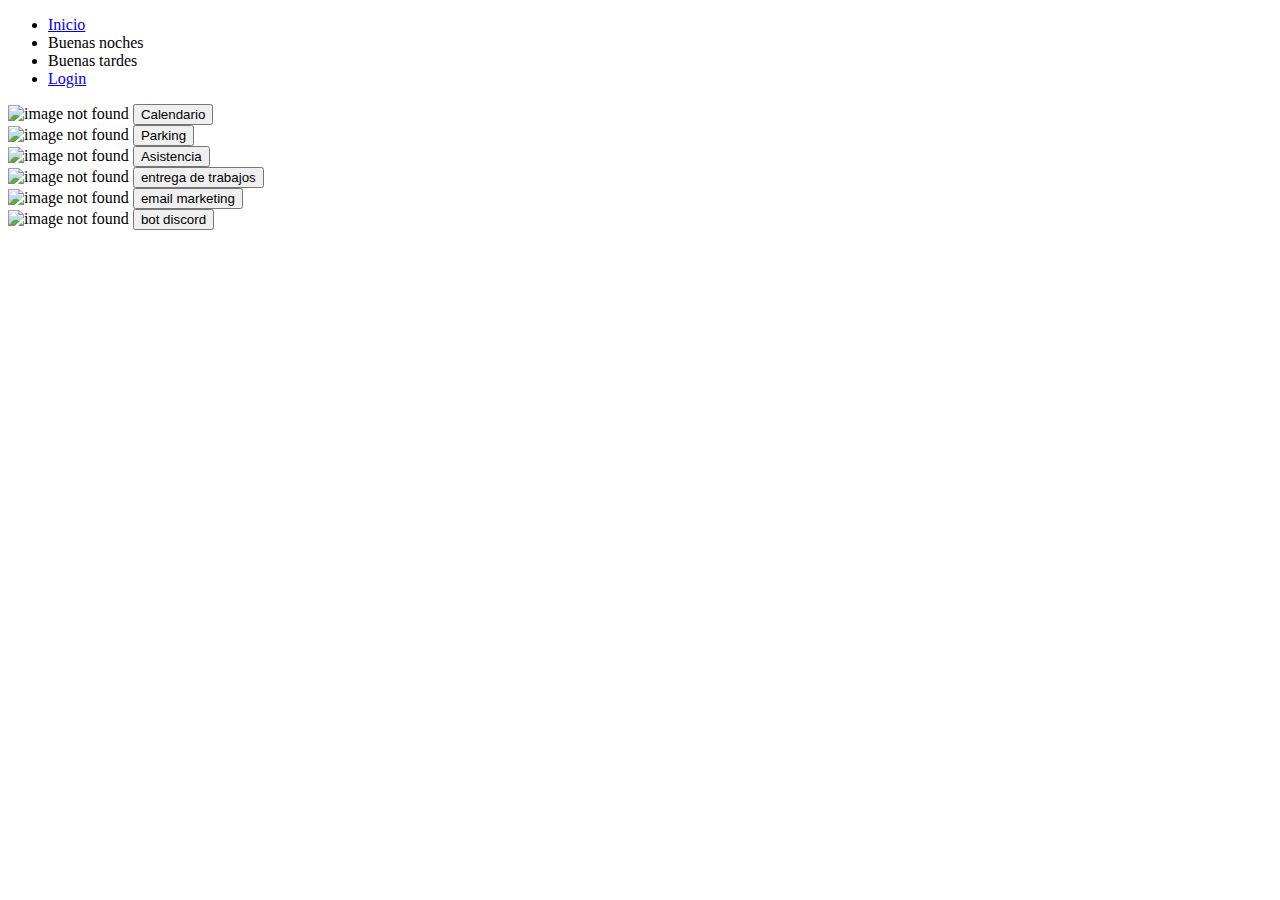
==== pages/index.html @ addad395 "fixed other bugs" ====
<!DOCTYPE html>
<html lang="es">
<head>
    <meta charset="UTF-8">
    <meta http-equiv="X-UA-Compatible" content="IE=edge">
    <meta name="viewport" content="width=device-width, initial-scale=1.0">
    <link rel= "stylesheet" type= "text/css" href="static/styles/globals.css">
    <link rel= "stylesheet" type= "text/css" href="static/styles/index.css">
    <script src="static/scripts/index.js"></script>
    <script src="static/scripts/token.js"></script>
    <title>Abstergo</title>
</head>
<body>
    <div class="bak"></div>
    <div class="nav" >
        <ul>
            <li>
                <a href="/web">Inicio</a>
            </li>
            <li>
                Buenas noches
            </li>
            <li>
                Buenas tardes
            </li>
            <li>
                <a href="/login">Login</a>
            </li>
        </ul>
    </div>
        <div class="cont">
            <!-- <div class="bot">
                <img src="" alt="image not found">
                <button onclick="testActions()">Test Action</button>
            </div> -->
            <div class="bot" onclick="calendario()">
                <img src="static/images/calendarios.png" alt="image not found">
                <button>Calendario</button>
            </div>
            <div class="bot" onclick="parking()" >
                <img src="static/images/parking.jpg" alt="image not found">
                <button>Parking</button>
            </div>
            <div class="bot" onclick="asistencia()">
                <img src="static/images/check.jpg" alt="image not found">
                <button>Asistencia</button>
            </div>
            <div class="iline"></div><div class="iline"></div><div class="iline"></div>
            <div class="bot" onclick="report()">
                <img src="static/images/report.jpg" alt="image not found">
                <button>entrega de trabajos</button>
            </div>
            <div class="bot" onclick="mail()">
                <img src="static/images/mail.jpg" alt="image not found">
                <button> email marketing</button>
            </div>
            <div class="bot" onclick="discord()">
                <img src="static/images/bot_discord.jpg" alt="image not found">
                <button>bot discord </button>
            </div>
</body>
</html>
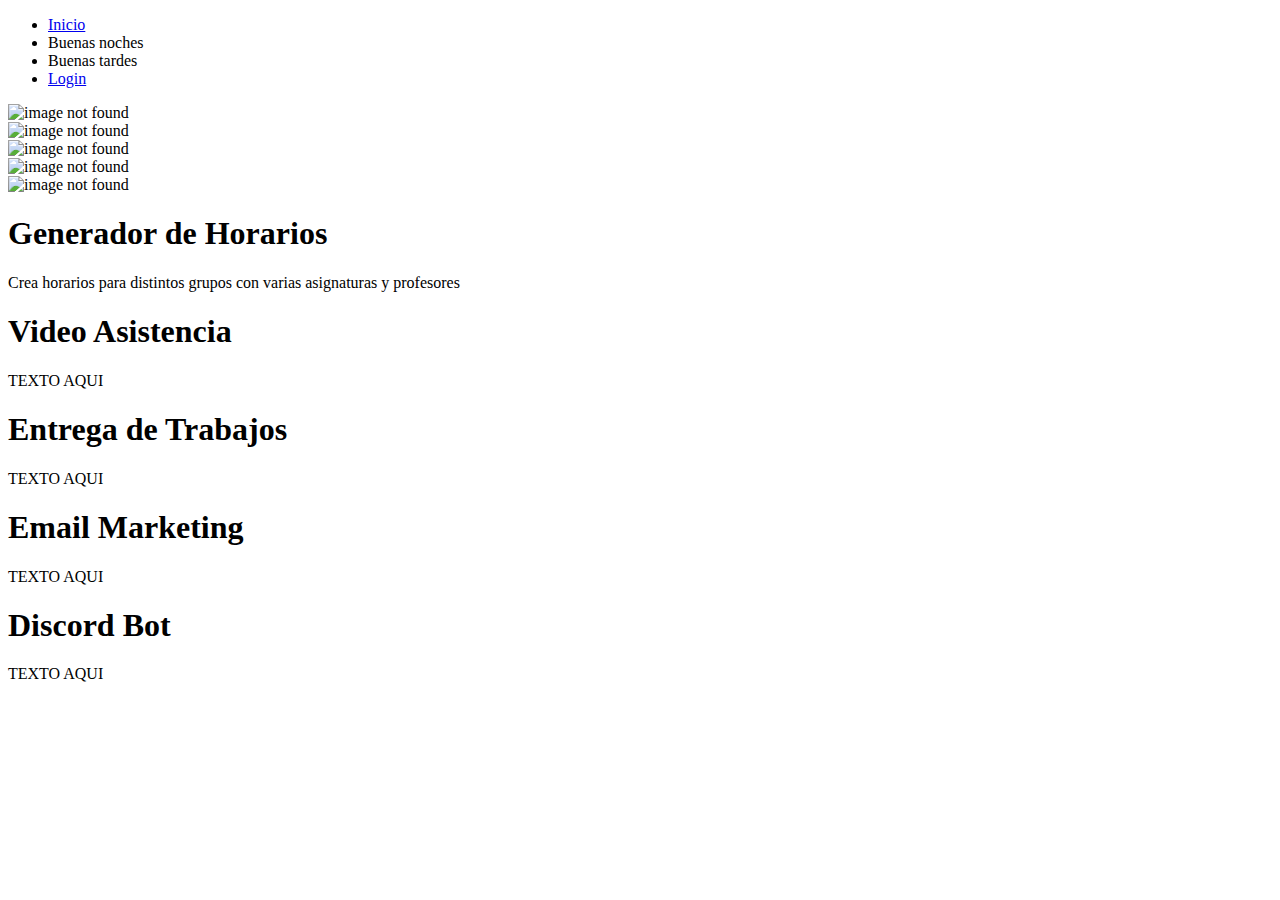
==== commit 5d03889d: "css del index y bot" ====
--- a/pages/index.html
+++ b/pages/index.html
@@ -8,6 +8,7 @@
     <link rel= "stylesheet" type= "text/css" href="static/styles/index.css">
     <script src="static/scripts/index.js"></script>
     <script src="static/scripts/token.js"></script>
+    <script defer src="https://use.fontawesome.com/releases/v5.0.6/js/all.js"></script>
     <title>Abstergo</title>
 </head>
 <body>
@@ -28,35 +29,60 @@
             </li>
         </ul>
     </div>
-        <div class="cont">
-            <!-- <div class="bot">
-                <img src="" alt="image not found">
-                <button onclick="testActions()">Test Action</button>
-            </div> -->
-            <div class="bot" onclick="calendario()">
-                <img src="static/images/calendarios.png" alt="image not found">
-                <button>Calendario</button>
+
+    <div class="slider">
+        <div class="circular-slider circular-slider-1">
+          <div class="wrapper">
+            <div class="controls">
+              <div class="controls__left">
+                <div class="icon-wrapper"><i class="far fa-arrow-alt-circle-left"></i></div>
+              </div>
+              <div class="controls__right">
+                <div class="icon-wrapper"><i class="far fa-arrow-alt-circle-right"></i></div>
+              </div>
+              <div class="controls__autoplay controls__autoplay_running">
+                <div class="icon-wrapper">
+                  <div class="pause"><i class="far fa-pause-circle"></i></div>
+                  <div class="run"><i class="far fa-play-circle"></i></div>
+                </div>
+              </div>
             </div>
-            <div class="bot" onclick="parking()" >
-                <img src="static/images/parking.jpg" alt="image not found">
-                <button>Parking</button>
+            <div class="slides-holder">
+              <div class="slides-holder__item slides-holder__item_active" onclick="calendario()">
+                <img src="static/images/calendarios.png" alt="image not found"></div>
+              <div class="slides-holder__item" onclick="asistencia()">
+                <img src="static/images/check.jpg" alt="image not found"></div>
+              <div class="slides-holder__item" onclick="report()">
+                <img src="static/images/report.jpg" alt="image not found"></div>
+              <div class="slides-holder__item" onclick="mail()">
+                <img src="static/images/mail.jpg" alt="image not found"></div>
+              <div class="slides-holder__item"  onclick="discord()">
+                <img src="static/images/bot_discord.jpg" alt="image not found"></div>
             </div>
-            <div class="bot" onclick="asistencia()">
-                <img src="static/images/check.jpg" alt="image not found">
-                <button>Asistencia</button>
+            <div class="descriptions">
+              <div class="descriptions__item descriptions__item_visible">
+                <h1>Generador de Horarios</h1>
+                <p class="description">Crea horarios para distintos grupos con varias asignaturas y profesores</p>
+              </div>
+              <div class="descriptions__item">
+                <h1>Video Asistencia</h1>
+                <p class="description">TEXTO AQUI</p>
+              </div>
+              <div class="descriptions__item">
+                <h1>Entrega de Trabajos</h1>
+                <p class="description">TEXTO AQUI</p>
+              </div>
+              <div class="descriptions__item">
+                <h1>Email Marketing</h1>
+                <p class="description">TEXTO AQUI</p>
+              </div>
+              <div class="descriptions__item">
+                <h1>Discord Bot</h1>
+                <p class="description">TEXTO AQUI</p>
+              </div>
             </div>
-            <div class="iline"></div><div class="iline"></div><div class="iline"></div>
-            <div class="bot" onclick="report()">
-                <img src="static/images/report.jpg" alt="image not found">
-                <button>entrega de trabajos</button>
-            </div>
-            <div class="bot" onclick="mail()">
-                <img src="static/images/mail.jpg" alt="image not found">
-                <button> email marketing</button>
-            </div>
-            <div class="bot" onclick="discord()">
-                <img src="static/images/bot_discord.jpg" alt="image not found">
-                <button>bot discord </button>
-            </div>
+          </div>
+        </div>
+      </div>
 </body>
 </html>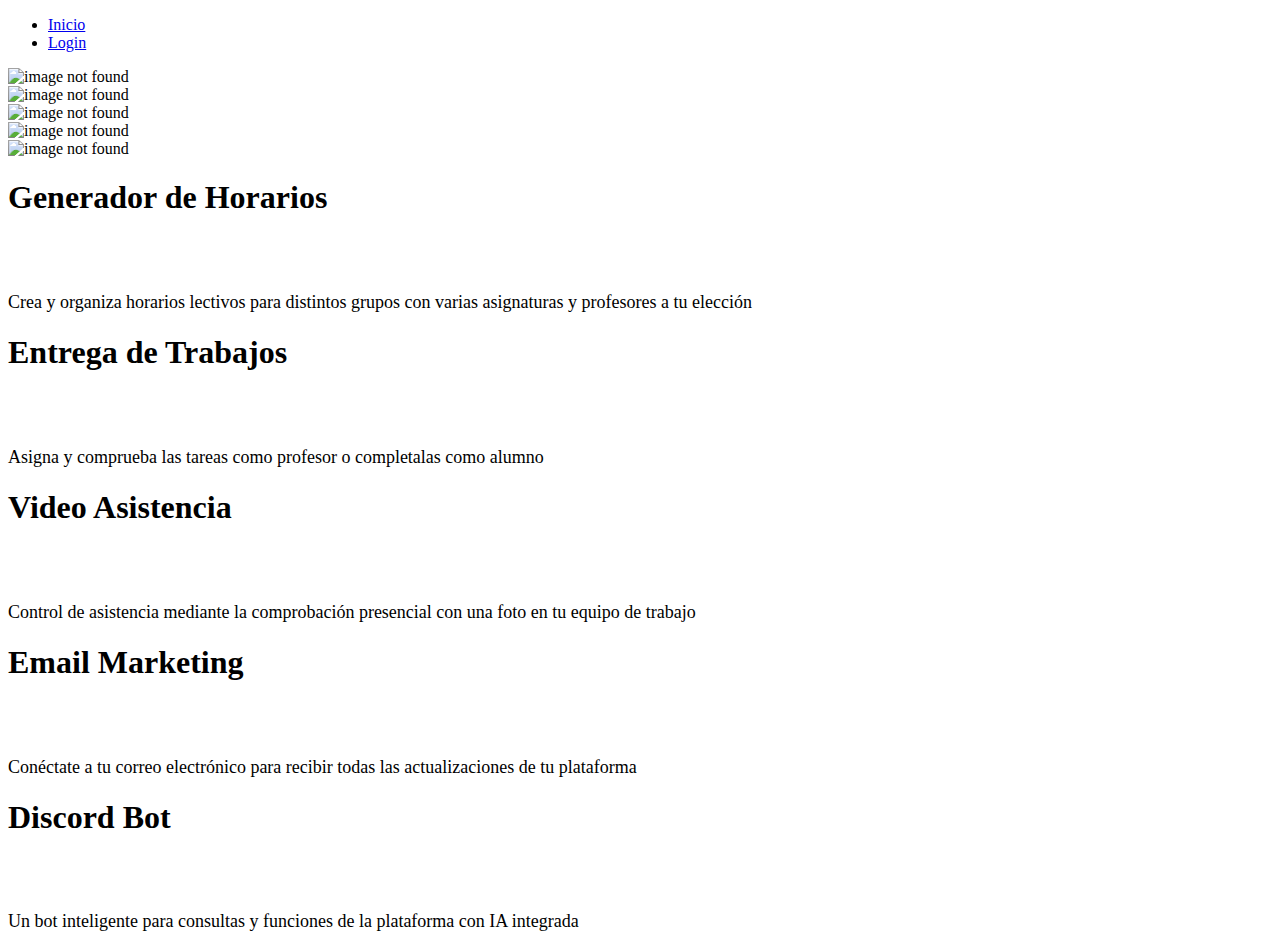
==== commit 7459426a: "Index Design" ====
--- a/pages/index.html
+++ b/pages/index.html
@@ -17,12 +17,6 @@
         <ul>
             <li>
                 <a href="/web">Inicio</a>
-            </li>
-            <li>
-                Buenas noches
-            </li>
-            <li>
-                Buenas tardes
             </li>
             <li>
                 <a href="/login">Login</a>
@@ -49,36 +43,41 @@
             </div>
             <div class="slides-holder">
               <div class="slides-holder__item slides-holder__item_active" onclick="calendario()">
-                <img src="static/images/calendarios.png" alt="image not found"></div>
+                <img src="static/images/calendario.png" alt="image not found"></div>
+              <div class="slides-holder__item" onclick="report()">
+                <img src="static/images/reportes.png" alt="image not found"></div>
               <div class="slides-holder__item" onclick="asistencia()">
-                <img src="static/images/check.jpg" alt="image not found"></div>
-              <div class="slides-holder__item" onclick="report()">
-                <img src="static/images/report.jpg" alt="image not found"></div>
+                <img src="static/images/asistencia.png" alt="image not found"></div>
               <div class="slides-holder__item" onclick="mail()">
-                <img src="static/images/mail.jpg" alt="image not found"></div>
+                <img src="static/images/mail.png" alt="image not found"></div>
               <div class="slides-holder__item"  onclick="discord()">
-                <img src="static/images/bot_discord.jpg" alt="image not found"></div>
+                <img src="static/images/tick.gif" alt="image not found"></div>
             </div>
             <div class="descriptions">
               <div class="descriptions__item descriptions__item_visible">
                 <h1>Generador de Horarios</h1>
-                <p class="description">Crea horarios para distintos grupos con varias asignaturas y profesores</p>
+                <br> <br> 
+                <p class="description" style="font-size: large">Crea y organiza horarios lectivos para distintos grupos con varias asignaturas y profesores a tu elección</p>
+              </div>
+              <div class="descriptions__item">
+                <h1>Entrega de Trabajos</h1>
+                <br> <br>
+                <p class="description" style="font-size: large">Asigna y comprueba las tareas como profesor o completalas como alumno</p>
               </div>
               <div class="descriptions__item">
                 <h1>Video Asistencia</h1>
-                <p class="description">TEXTO AQUI</p>
-              </div>
-              <div class="descriptions__item">
-                <h1>Entrega de Trabajos</h1>
-                <p class="description">TEXTO AQUI</p>
+                <br> <br>
+                <p class="description" style="font-size: large">Control de asistencia mediante la comprobación presencial con una foto en tu equipo de trabajo</p>
               </div>
               <div class="descriptions__item">
                 <h1>Email Marketing</h1>
-                <p class="description">TEXTO AQUI</p>
+                <br> <br>
+                <p class="description" style="font-size: large">Conéctate a tu correo electrónico para recibir todas las actualizaciones de tu plataforma</p>
               </div>
               <div class="descriptions__item">
                 <h1>Discord Bot</h1>
-                <p class="description">TEXTO AQUI</p>
+                <br> <br>
+                <p class="description" style="font-size: large">Un bot inteligente para consultas y funciones de la plataforma con IA integrada</p>
               </div>
             </div>
           </div>
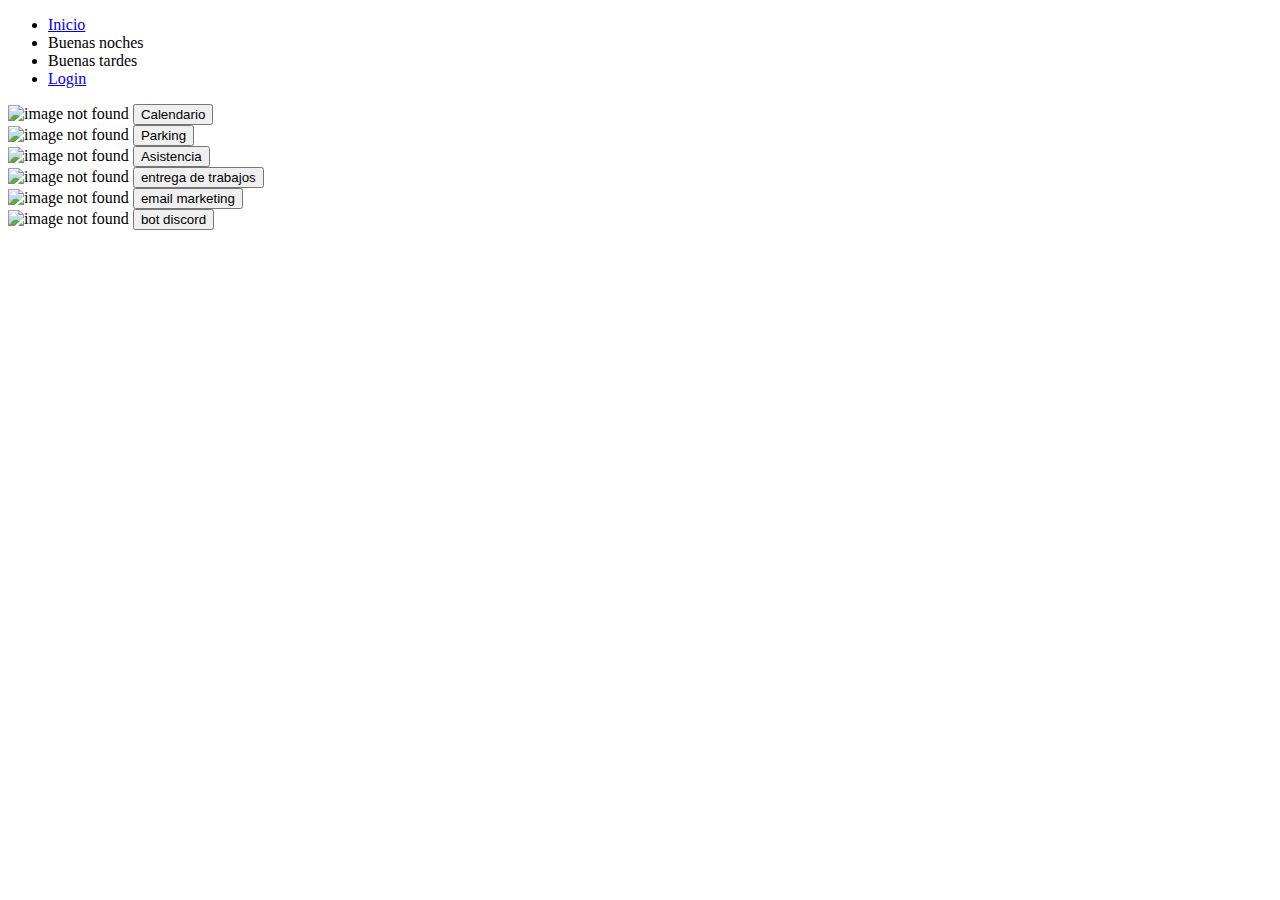
==== commit 917d8916: "Merge remote-tracking branch 'origin/develop' into mail" ====
--- a/pages/index.html
+++ b/pages/index.html
@@ -8,7 +8,6 @@
     <link rel= "stylesheet" type= "text/css" href="static/styles/index.css">
     <script src="static/scripts/index.js"></script>
     <script src="static/scripts/token.js"></script>
-    <script defer src="https://use.fontawesome.com/releases/v5.0.6/js/all.js"></script>
     <title>Abstergo</title>
 </head>
 <body>
@@ -19,69 +18,45 @@
                 <a href="/web">Inicio</a>
             </li>
             <li>
+                Buenas noches
+            </li>
+            <li>
+                Buenas tardes
+            </li>
+            <li>
                 <a href="/login">Login</a>
             </li>
         </ul>
     </div>
-
-    <div class="slider">
-        <div class="circular-slider circular-slider-1">
-          <div class="wrapper">
-            <div class="controls">
-              <div class="controls__left">
-                <div class="icon-wrapper"><i class="far fa-arrow-alt-circle-left"></i></div>
-              </div>
-              <div class="controls__right">
-                <div class="icon-wrapper"><i class="far fa-arrow-alt-circle-right"></i></div>
-              </div>
-              <div class="controls__autoplay controls__autoplay_running">
-                <div class="icon-wrapper">
-                  <div class="pause"><i class="far fa-pause-circle"></i></div>
-                  <div class="run"><i class="far fa-play-circle"></i></div>
-                </div>
-              </div>
+        <div class="cont">
+            <!-- <div class="bot">
+                <img src="" alt="image not found">
+                <button onclick="testActions()">Test Action</button>
+            </div> -->
+            <div class="bot" onclick="calendario()">
+                <img src="static/images/calendarios.png" alt="image not found">
+                <button>Calendario</button>
             </div>
-            <div class="slides-holder">
-              <div class="slides-holder__item slides-holder__item_active" onclick="calendario()">
-                <img src="static/images/calendario.png" alt="image not found"></div>
-              <div class="slides-holder__item" onclick="report()">
-                <img src="static/images/reportes.png" alt="image not found"></div>
-              <div class="slides-holder__item" onclick="asistencia()">
-                <img src="static/images/asistencia.png" alt="image not found"></div>
-              <div class="slides-holder__item" onclick="mail()">
-                <img src="static/images/mail.png" alt="image not found"></div>
-              <div class="slides-holder__item"  onclick="discord()">
-                <img src="static/images/tick.gif" alt="image not found"></div>
+            <div class="bot" onclick="parking()" >
+                <img src="static/images/parking.jpg" alt="image not found">
+                <button>Parking</button>
             </div>
-            <div class="descriptions">
-              <div class="descriptions__item descriptions__item_visible">
-                <h1>Generador de Horarios</h1>
-                <br> <br> 
-                <p class="description" style="font-size: large">Crea y organiza horarios lectivos para distintos grupos con varias asignaturas y profesores a tu elección</p>
-              </div>
-              <div class="descriptions__item">
-                <h1>Entrega de Trabajos</h1>
-                <br> <br>
-                <p class="description" style="font-size: large">Asigna y comprueba las tareas como profesor o completalas como alumno</p>
-              </div>
-              <div class="descriptions__item">
-                <h1>Video Asistencia</h1>
-                <br> <br>
-                <p class="description" style="font-size: large">Control de asistencia mediante la comprobación presencial con una foto en tu equipo de trabajo</p>
-              </div>
-              <div class="descriptions__item">
-                <h1>Email Marketing</h1>
-                <br> <br>
-                <p class="description" style="font-size: large">Conéctate a tu correo electrónico para recibir todas las actualizaciones de tu plataforma</p>
-              </div>
-              <div class="descriptions__item">
-                <h1>Discord Bot</h1>
-                <br> <br>
-                <p class="description" style="font-size: large">Un bot inteligente para consultas y funciones de la plataforma con IA integrada</p>
-              </div>
+            <div class="bot" onclick="asistencia()">
+                <img src="static/images/check.jpg" alt="image not found">
+                <button>Asistencia</button>
             </div>
-          </div>
-        </div>
-      </div>
+            <div class="iline"></div><div class="iline"></div><div class="iline"></div>
+            <div class="bot" onclick="report()">
+                <img src="static/images/report.jpg" alt="image not found">
+                <button>entrega de trabajos</button>
+            </div>
+            <div class="bot" onclick="mail()">
+                <img src="static/images/mail.jpg" alt="image not found">
+                <button> email marketing</button>
+            </div>
+            <div class="bot" onclick="discord()">
+                <img src="static/images/bot_discord.jpg" alt="image not found">
+                <button>bot discord </button>
+            </div>
 </body>
 </html>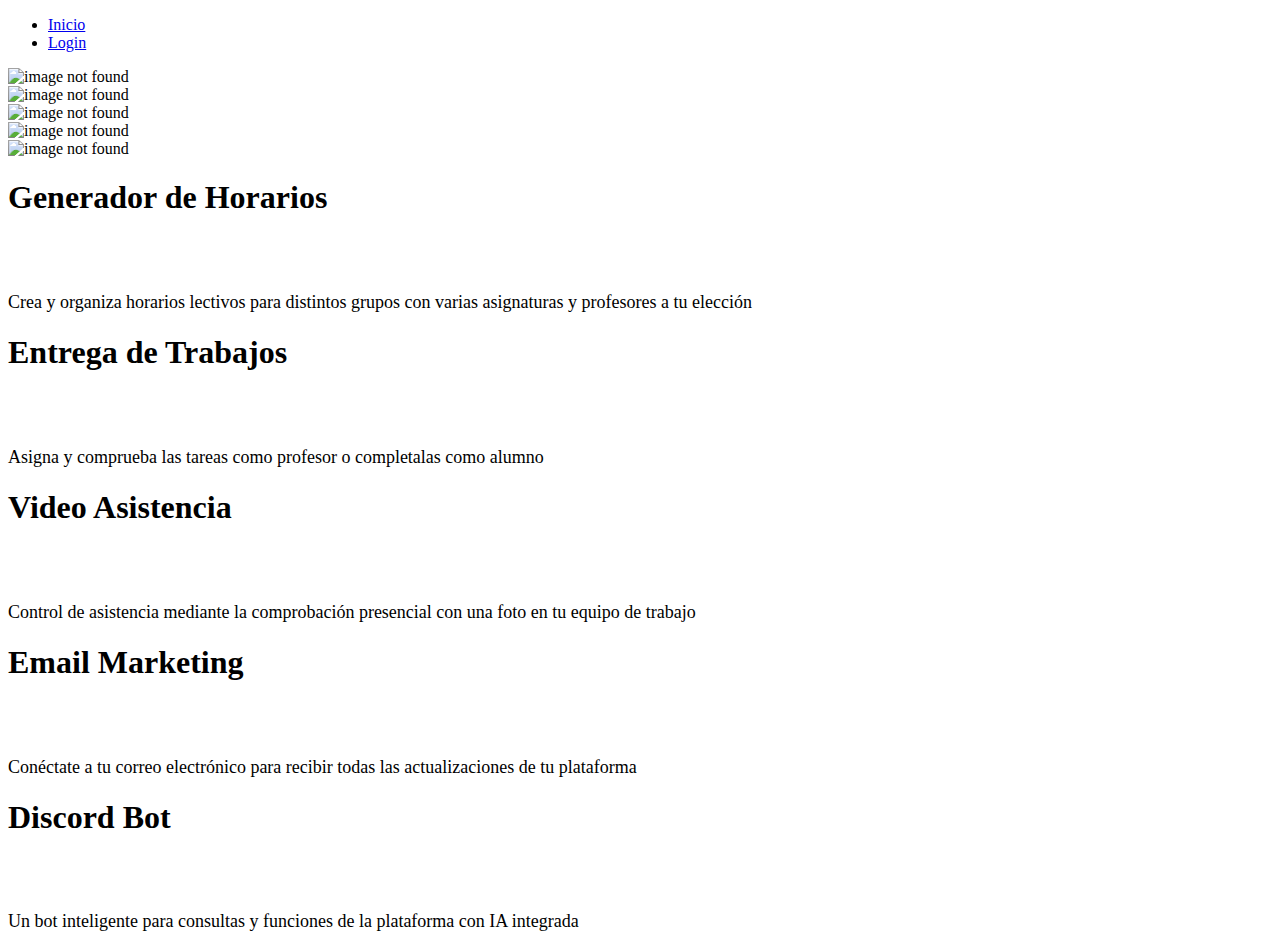
==== commit 3f229b39: "Merge remote-tracking branch 'origin/css-styling' into mail" ====
--- a/pages/index.html
+++ b/pages/index.html
@@ -8,6 +8,7 @@
     <link rel= "stylesheet" type= "text/css" href="static/styles/index.css">
     <script src="static/scripts/index.js"></script>
     <script src="static/scripts/token.js"></script>
+    <script defer src="https://use.fontawesome.com/releases/v5.0.6/js/all.js"></script>
     <title>Abstergo</title>
 </head>
 <body>
@@ -18,45 +19,69 @@
                 <a href="/web">Inicio</a>
             </li>
             <li>
-                Buenas noches
-            </li>
-            <li>
-                Buenas tardes
-            </li>
-            <li>
                 <a href="/login">Login</a>
             </li>
         </ul>
     </div>
-        <div class="cont">
-            <!-- <div class="bot">
-                <img src="" alt="image not found">
-                <button onclick="testActions()">Test Action</button>
-            </div> -->
-            <div class="bot" onclick="calendario()">
-                <img src="static/images/calendarios.png" alt="image not found">
-                <button>Calendario</button>
+
+    <div class="slider">
+        <div class="circular-slider circular-slider-1">
+          <div class="wrapper">
+            <div class="controls">
+              <div class="controls__left">
+                <div class="icon-wrapper"><i class="far fa-arrow-alt-circle-left"></i></div>
+              </div>
+              <div class="controls__right">
+                <div class="icon-wrapper"><i class="far fa-arrow-alt-circle-right"></i></div>
+              </div>
+              <div class="controls__autoplay controls__autoplay_running">
+                <div class="icon-wrapper">
+                  <div class="pause"><i class="far fa-pause-circle"></i></div>
+                  <div class="run"><i class="far fa-play-circle"></i></div>
+                </div>
+              </div>
             </div>
-            <div class="bot" onclick="parking()" >
-                <img src="static/images/parking.jpg" alt="image not found">
-                <button>Parking</button>
+            <div class="slides-holder">
+              <div class="slides-holder__item slides-holder__item_active" onclick="calendario()">
+                <img src="static/images/calendario.png" alt="image not found"></div>
+              <div class="slides-holder__item" onclick="report()">
+                <img src="static/images/reportes.png" alt="image not found"></div>
+              <div class="slides-holder__item" onclick="asistencia()">
+                <img src="static/images/asistencia.png" alt="image not found"></div>
+              <div class="slides-holder__item" onclick="mail()">
+                <img src="static/images/mail.png" alt="image not found"></div>
+              <div class="slides-holder__item"  onclick="discord()">
+                <img src="static/images/tick.gif" alt="image not found"></div>
             </div>
-            <div class="bot" onclick="asistencia()">
-                <img src="static/images/check.jpg" alt="image not found">
-                <button>Asistencia</button>
+            <div class="descriptions">
+              <div class="descriptions__item descriptions__item_visible">
+                <h1>Generador de Horarios</h1>
+                <br> <br> 
+                <p class="description" style="font-size: large">Crea y organiza horarios lectivos para distintos grupos con varias asignaturas y profesores a tu elección</p>
+              </div>
+              <div class="descriptions__item">
+                <h1>Entrega de Trabajos</h1>
+                <br> <br>
+                <p class="description" style="font-size: large">Asigna y comprueba las tareas como profesor o completalas como alumno</p>
+              </div>
+              <div class="descriptions__item">
+                <h1>Video Asistencia</h1>
+                <br> <br>
+                <p class="description" style="font-size: large">Control de asistencia mediante la comprobación presencial con una foto en tu equipo de trabajo</p>
+              </div>
+              <div class="descriptions__item">
+                <h1>Email Marketing</h1>
+                <br> <br>
+                <p class="description" style="font-size: large">Conéctate a tu correo electrónico para recibir todas las actualizaciones de tu plataforma</p>
+              </div>
+              <div class="descriptions__item">
+                <h1>Discord Bot</h1>
+                <br> <br>
+                <p class="description" style="font-size: large">Un bot inteligente para consultas y funciones de la plataforma con IA integrada</p>
+              </div>
             </div>
-            <div class="iline"></div><div class="iline"></div><div class="iline"></div>
-            <div class="bot" onclick="report()">
-                <img src="static/images/report.jpg" alt="image not found">
-                <button>entrega de trabajos</button>
-            </div>
-            <div class="bot" onclick="mail()">
-                <img src="static/images/mail.jpg" alt="image not found">
-                <button> email marketing</button>
-            </div>
-            <div class="bot" onclick="discord()">
-                <img src="static/images/bot_discord.jpg" alt="image not found">
-                <button>bot discord </button>
-            </div>
+          </div>
+        </div>
+      </div>
 </body>
 </html>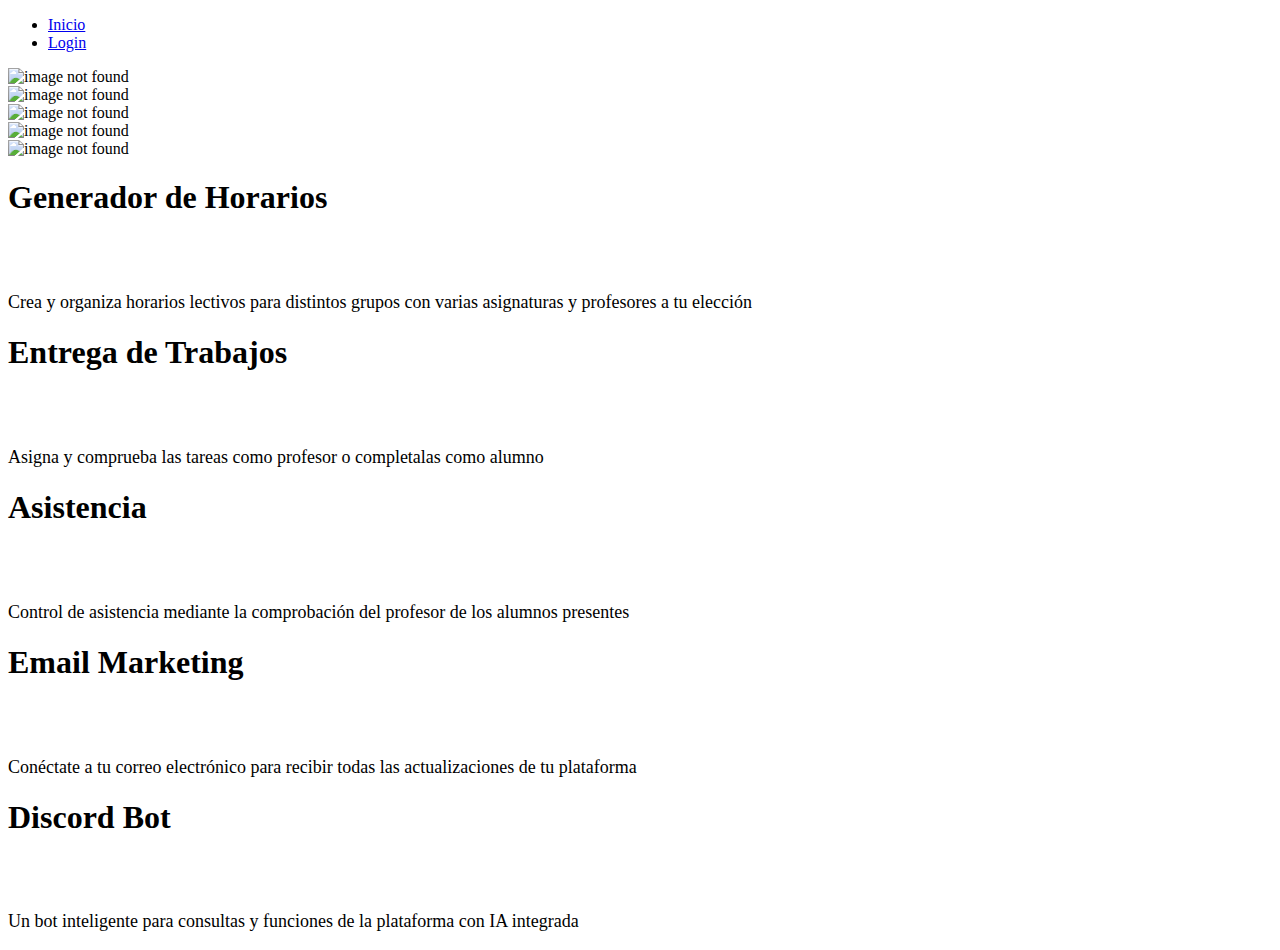
==== commit ae01b2e8: "fuinal countdown" ====
--- a/pages/index.html
+++ b/pages/index.html
@@ -19,7 +19,7 @@
                 <a href="/web">Inicio</a>
             </li>
             <li>
-                <a href="/login">Login</a>
+                <a id="loginAnchor" href="/login">Login</a>
             </li>
         </ul>
     </div>
@@ -65,9 +65,9 @@
                 <p class="description" style="font-size: large">Asigna y comprueba las tareas como profesor o completalas como alumno</p>
               </div>
               <div class="descriptions__item">
-                <h1>Video Asistencia</h1>
+                <h1>Asistencia</h1>
                 <br> <br>
-                <p class="description" style="font-size: large">Control de asistencia mediante la comprobación presencial con una foto en tu equipo de trabajo</p>
+                <p class="description" style="font-size: large">Control de asistencia mediante la comprobación del profesor de los alumnos presentes</p>
               </div>
               <div class="descriptions__item">
                 <h1>Email Marketing</h1>
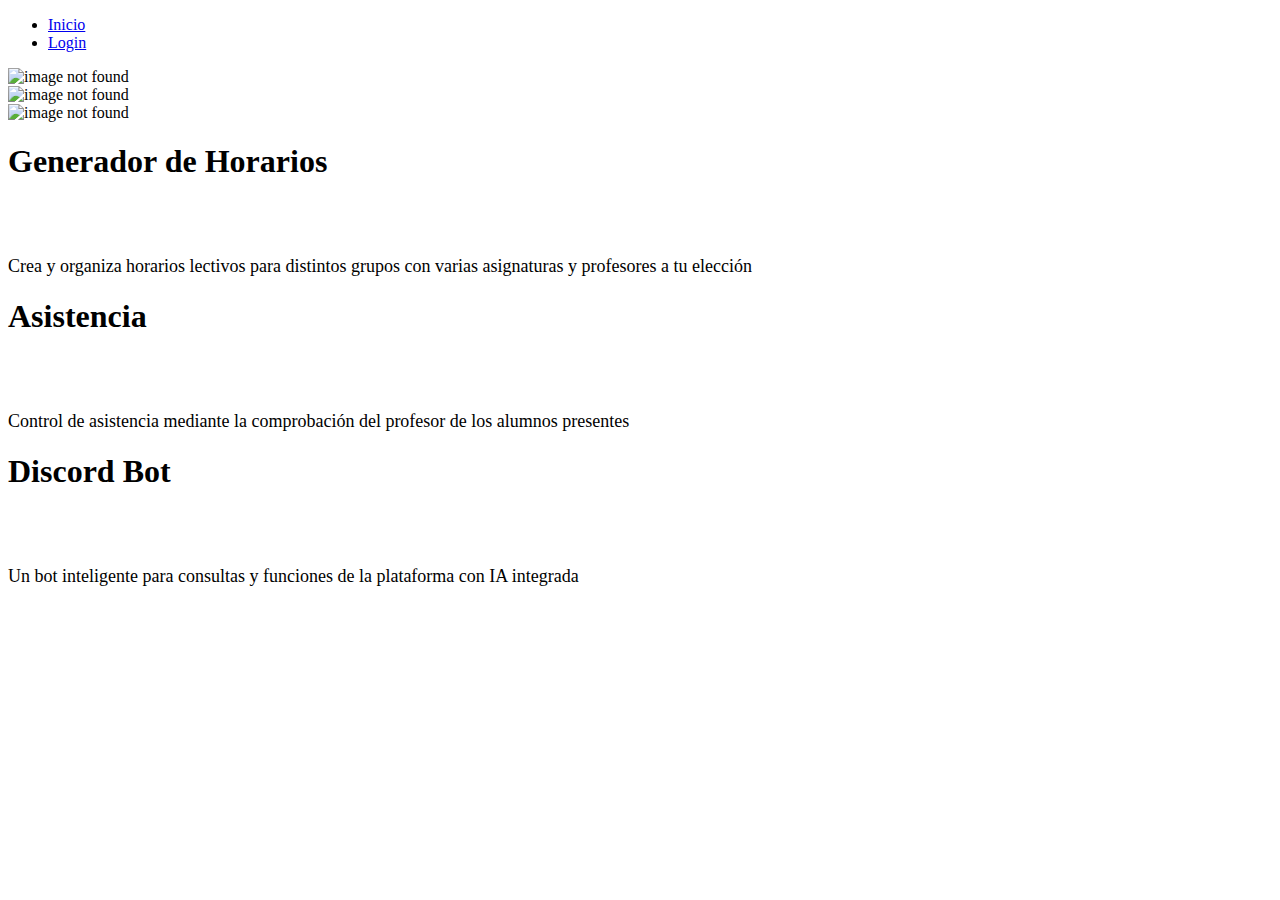
==== commit ee704e4e: "here we go again" ====
--- a/pages/index.html
+++ b/pages/index.html
@@ -44,12 +44,8 @@
             <div class="slides-holder">
               <div class="slides-holder__item slides-holder__item_active" onclick="calendario()">
                 <img src="static/images/calendario.png" alt="image not found"></div>
-              <div class="slides-holder__item" onclick="report()">
-                <img src="static/images/reportes.png" alt="image not found"></div>
               <div class="slides-holder__item" onclick="asistencia()">
                 <img src="static/images/asistencia.png" alt="image not found"></div>
-              <div class="slides-holder__item" onclick="mail()">
-                <img src="static/images/mail.png" alt="image not found"></div>
               <div class="slides-holder__item"  onclick="discord()">
                 <img src="static/images/tick.gif" alt="image not found"></div>
             </div>
@@ -60,19 +56,9 @@
                 <p class="description" style="font-size: large">Crea y organiza horarios lectivos para distintos grupos con varias asignaturas y profesores a tu elección</p>
               </div>
               <div class="descriptions__item">
-                <h1>Entrega de Trabajos</h1>
-                <br> <br>
-                <p class="description" style="font-size: large">Asigna y comprueba las tareas como profesor o completalas como alumno</p>
-              </div>
-              <div class="descriptions__item">
                 <h1>Asistencia</h1>
                 <br> <br>
                 <p class="description" style="font-size: large">Control de asistencia mediante la comprobación del profesor de los alumnos presentes</p>
-              </div>
-              <div class="descriptions__item">
-                <h1>Email Marketing</h1>
-                <br> <br>
-                <p class="description" style="font-size: large">Conéctate a tu correo electrónico para recibir todas las actualizaciones de tu plataforma</p>
               </div>
               <div class="descriptions__item">
                 <h1>Discord Bot</h1>
